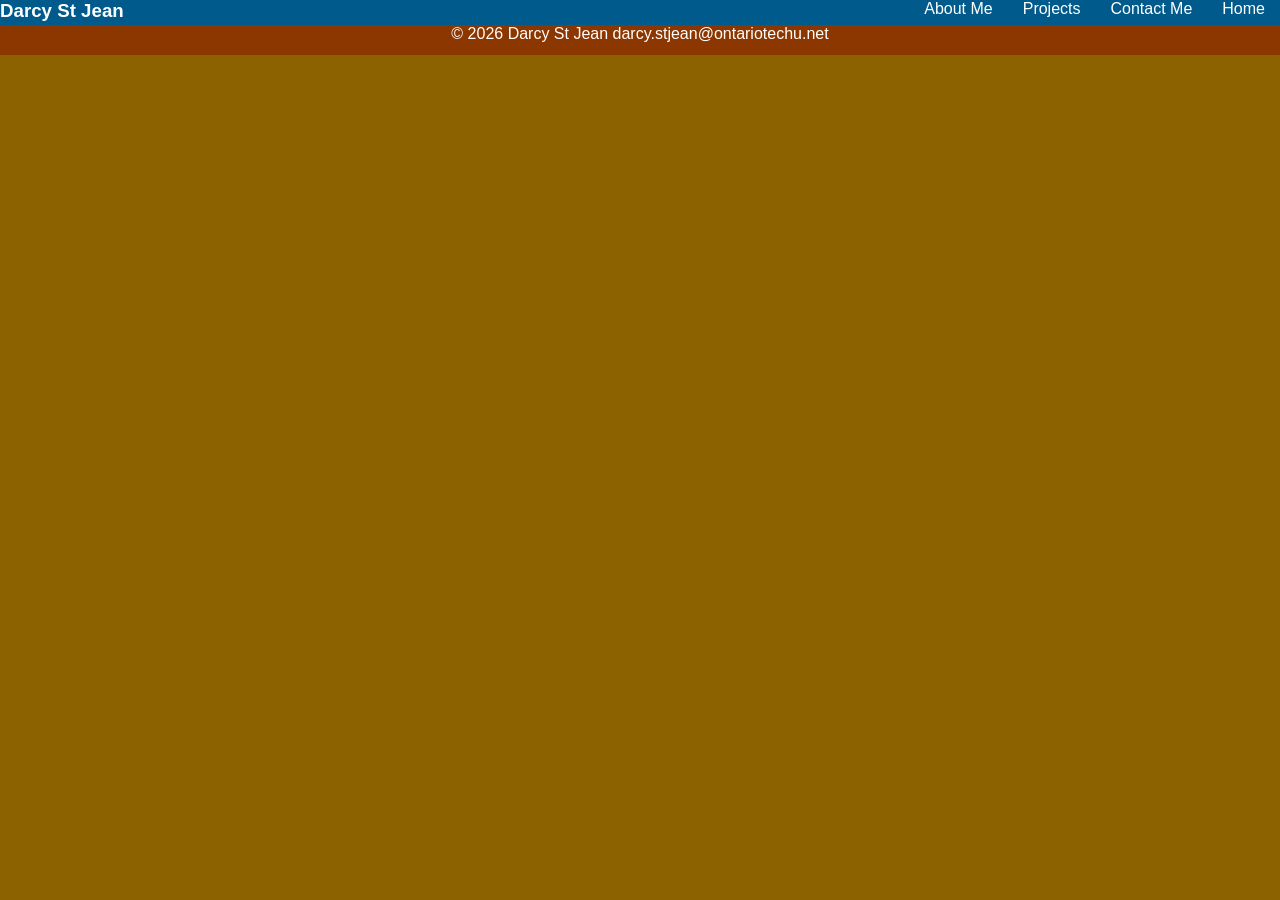
==== about_me.html @ c2d51aea "second commit" ====
<!--The HTML5 doctype declaration is very simple-->
<!DOCTYPE HTML>
<!--All page content is inside the HTML element-->
<html>
<!--Head element content is not visible in a browser window-->

<head>
    <!--The UTF-8 character set provides the most support for all symbols and
characters-->
    <meta charset="UTF-8">
    <title>Darcy St Jean Portfolio</title>
    <!-- The following line links to our style sheet file-->
    <link rel="stylesheet" type="text/css" href="style.css">
</head>
<!--Content visible in the browser's window is inside the HTML element-->

<body>
    <header>
        <!--navbar containing links to other pages-->
        <nav>
            <h3>Darcy St Jean</h3>
            <a href="index.html">Home</a>
            <a href="contact.html">Contact Me</a>
            <a href="projects.html">Projects</a>
            <a href="about_me.html">About Me</a>
        </nav>
    </header>
    <div id="page-content-pc">
        <div id="left-column">
            <article>
                <section></section>
            </article>
        </div>
        <div id="right-column">
        </div>
    </div>
    <footer id="footer">
        © 2026 Darcy St Jean <email>darcy.stjean@ontariotechu.net</email>
    </footer>
</body>

</html>
---- style.css ----
@charset "UTF-8";
/* CSS Document */
/* The body tag style applies to all elements on the page */
body {
background-color: #8C6100;
font-family: Verdana, Geneva, Arial, sans-serif;
padding:0px;
margin:0px;
}

#right-column
{
    float:right;
    width:600px;
    background-color:aliceblue;
}

#left-column
{
    float: left;
    width: 360px;
    background-color: beige;
}

#page-content-pc{
    width: 960px;
    margin: auto;
}

/* This clear class style terminates float */
.clear{
clear: both;
}

header{
    height: 25px;
    background-color: #005A8C;
    color: white;
}

header nav a{
    float: right;
    margin: 0 15px;
    color: white;
    text-decoration: none;
}

header nav h3{
    float: left;
    margin: auto;
}

footer{
    background-color: #8C3600;
    color: white;
    height: 30px;
    text-align: center;
}
    
#contact{
    text-align: center;
    background: #005A8C;
    background: -moz-linear-gradient(top, #005A8C 0%, #80D2FF 100%);
    background: -webkit-linear-gradient(top, #005A8C 0%, #80D2FF 100%);
    background: -o-linear-gradient(top, #005A8C 0%, #80D2FF 100%);
    background: linear-gradient(top, #005A8C 0%, #80D2FF 100%);
    margin: auto;
    color: white;
}
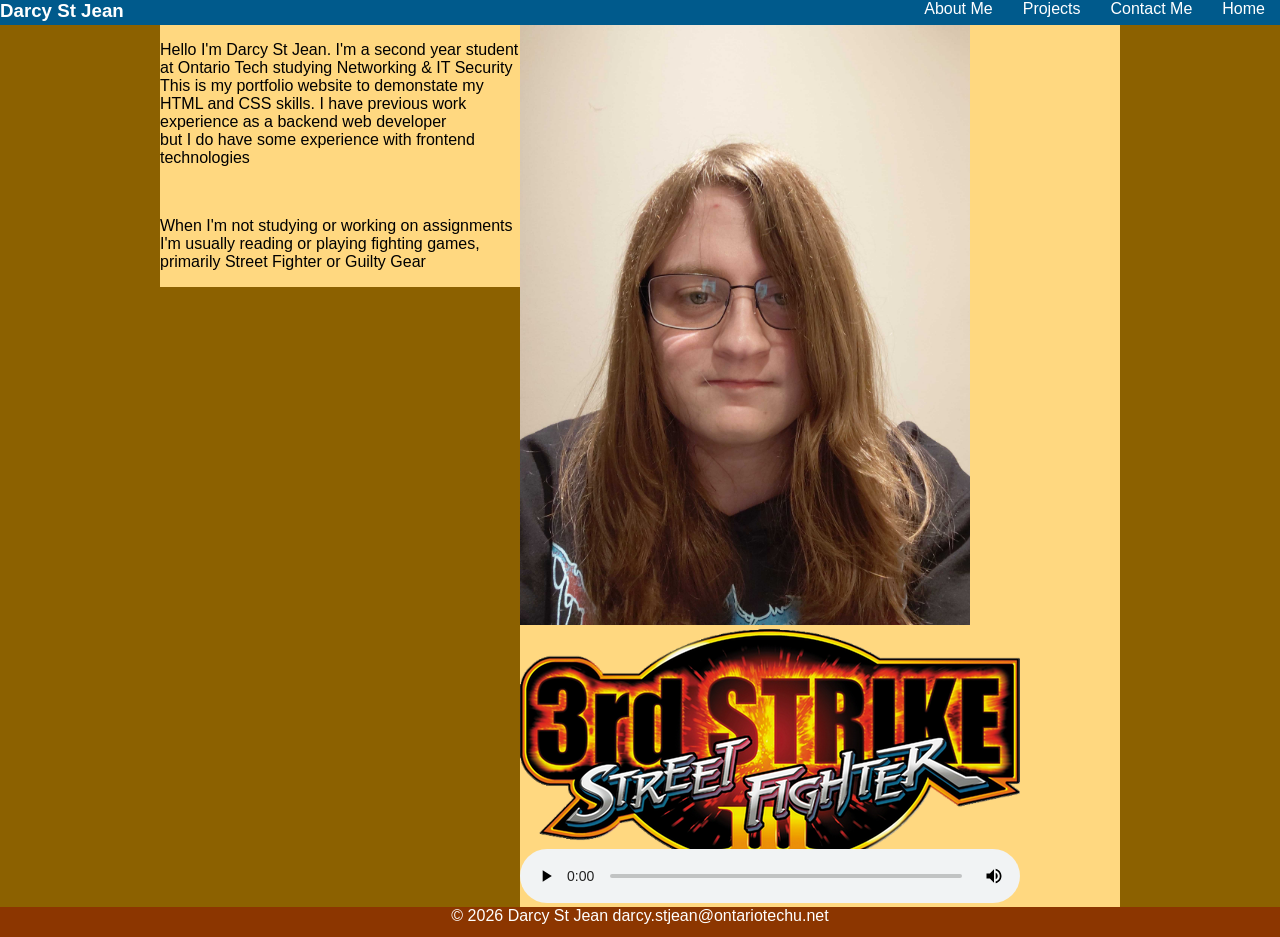
==== commit 3ebd2865: "third commit" ====
--- a/about_me.html
+++ b/about_me.html
@@ -25,16 +25,32 @@
             <a href="about_me.html">About Me</a>
         </nav>
     </header>
-    <div id="page-content-pc">
+    <div id="page-content">
         <div id="left-column">
             <article>
-                <section></section>
+                <section>
+                    <p>Hello I'm Darcy St Jean. I'm a second year student at Ontario Tech studying Networking & IT
+                        Security<br>
+                        This is my portfolio website to demonstate my HTML and CSS skills. I have previous work
+                        experience as a backend web developer<br>
+                        but I do have some experience with frontend technologies</p>
+                </section>
+                <br>
+                <section>
+                    <p>When I'm not studying or working on assignments I'm usually reading or playing fighting games,
+                        primarily Street Fighter or Guilty Gear</p>
+                </section>
             </article>
         </div>
         <div id="right-column">
+            <img src="picture.jpg">
+            <video preload controls poster="sf3 thumbnail.png">
+                <source src="video.mp4" type="video/mp4">
+                <source src="video.ogv" type="video/ogg">
+            </video>
         </div>
     </div>
-    <footer id="footer">
+    <footer id="footer" class="clear">
         © 2026 Darcy St Jean <email>darcy.stjean@ontariotechu.net</email>
     </footer>
 </body>
--- a/style.css
+++ b/style.css
@@ -12,17 +12,23 @@
 {
     float:right;
     width:600px;
-    background-color:aliceblue;
+    margin: auto;
+    background-color: #FFD880;
 }
 
+#right-column img{
+    width: 450px;
+}
 #left-column
 {
     float: left;
     width: 360px;
-    background-color: beige;
+    margin: auto;
+    background-color: #FFD880;
 }
 
-#page-content-pc{
+
+#page-content{
     width: 960px;
     margin: auto;
 }
@@ -56,7 +62,12 @@
     height: 30px;
     text-align: center;
 }
-    
+ 
+#about{
+    color: white;
+
+}
+
 #contact{
     text-align: center;
     background: #005A8C;
@@ -66,4 +77,12 @@
     background: linear-gradient(top, #005A8C 0%, #80D2FF 100%);
     margin: auto;
     color: white;
+}
+
+#about-me-gradient{
+    background: -moz-linear-gradient(left, #005A8C 0%, #80D2FF 100%);
+    background: -webkit-linear-gradient(left, #005A8C 0%, #80D2FF 100%);
+    background: -o-linear-gradient(left, #005A8C 0%, #80D2FF 100%);
+    background: linear-gradient(left, #005A8C 0%, #80D2FF 100%);
+    margin: auto;
 }
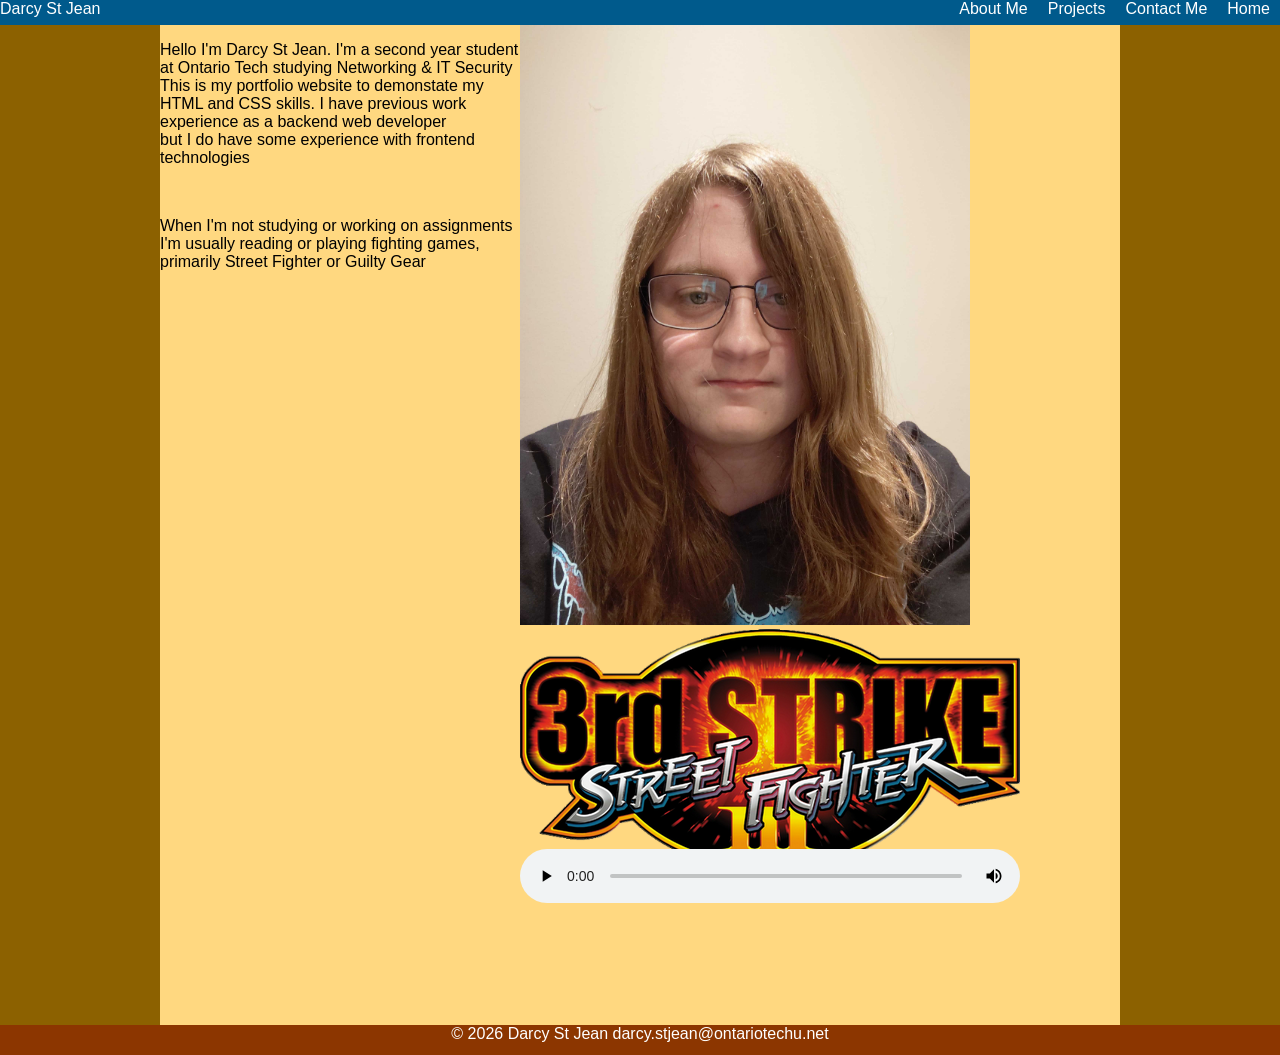
==== commit d7db0f89: "final commit" ====
--- a/about_me.html
+++ b/about_me.html
@@ -1,16 +1,22 @@
-<!--The HTML5 doctype declaration is very simple-->
+<!--HTML5 doctype declaration-->
 <!DOCTYPE HTML>
-<!--All page content is inside the HTML element-->
 <html>
-<!--Head element content is not visible in a browser window-->
 
 <head>
-    <!--The UTF-8 character set provides the most support for all symbols and
-characters-->
+    <!--defining charset, title, and links to stylesheets-->
     <meta charset="UTF-8">
     <title>Darcy St Jean Portfolio</title>
-    <!-- The following line links to our style sheet file-->
-    <link rel="stylesheet" type="text/css" href="style.css">
+    <!--Make device report screen width-->
+    <meta name="viewport" content="width=device-width">
+    <!--full screen style sheet-->
+    <link href="full.css" rel="stylesheet" type="text/css" media="only screen and
+(min-width:960px)">
+    <!-- tablet style sheet-->
+    <link href="tablet.css" rel="stylesheet" type="text/css" media="only screen and
+(min-width:481px) and (max-width:960px)">
+    <!-- phone style sheet-->
+    <link href="phone.css" rel="stylesheet" type="text/css" media="only screen and
+(max-width:480px)">
 </head>
 <!--Content visible in the browser's window is inside the HTML element-->
 
@@ -18,13 +24,14 @@
     <header>
         <!--navbar containing links to other pages-->
         <nav>
-            <h3>Darcy St Jean</h3>
+            <p>Darcy St Jean</p>
             <a href="index.html">Home</a>
             <a href="contact.html">Contact Me</a>
             <a href="projects.html">Projects</a>
             <a href="about_me.html">About Me</a>
         </nav>
     </header>
+    <!--page content formated to screen size-->
     <div id="page-content">
         <div id="left-column">
             <article>
@@ -43,15 +50,15 @@
             </article>
         </div>
         <div id="right-column">
-            <img src="picture.jpg">
-            <video preload controls poster="sf3 thumbnail.png">
+            <img src="picture.jpg" alt="A picture of me">
+            <video preload controls poster="sf3_thumbnail.png">
                 <source src="video.mp4" type="video/mp4">
                 <source src="video.ogv" type="video/ogg">
             </video>
         </div>
     </div>
     <footer id="footer" class="clear">
-        © 2026 Darcy St Jean <email>darcy.stjean@ontariotechu.net</email>
+        © 2026 Darcy St Jean darcy.stjean@ontariotechu.net
     </footer>
 </body>
 
--- a/full.css
+++ b/full.css
@@ -0,0 +1,98 @@
+@charset "UTF-8";
+/* CSS Document */
+/*applies background color and fonts as well as removes padding and margin from the edges of the page*/
+body {
+background-color: #8C6100;
+font-family: Verdana, Geneva, Arial, sans-serif;
+padding:0px;
+margin:0px;
+}
+
+/*floats column content to the right, sets a width of 600px and a height of 1000px*/
+#right-column
+{
+    float:right;
+    width:600px;
+    height: 1000px;
+    margin: auto;
+    background-color: #FFD880;
+}
+
+/*dictates size of image in the column*/
+#right-column img{
+    width: 450px;
+}
+
+/*floats column content to the left, sets a width of 360px and a height of 1000px*/
+#left-column
+{
+    float: left;
+    width: 360px;
+    height: 1000px;
+    margin: auto;
+    background-color: #FFD880;
+}
+
+/*designates a 960px wide area for page content*/
+#page-content{
+    width: 960px;
+    margin: auto;
+}
+
+/* This clear class style terminates float */
+.clear{
+clear: both;
+}
+
+/*sets header background color and height*/
+header{
+    height: 25px;
+    background-color: #005A8C;
+    color: white;
+}
+
+/*floats link content to the right when in a nav element inside a header*/
+header nav a{
+    float: right;
+    margin: 0 10px;
+    color: white;
+    text-decoration: none;
+}
+
+/*floats h3 content to the left when in a nav element in a header*/
+header nav p{
+    float: left;
+    margin: auto;
+}
+
+/*designates height, background, and text color for the footer*/
+footer{
+    background-color: #8C3600;
+    color: white;
+    height: 30px;
+    text-align: center;
+}
+
+/*aligns content within a contact form and places a gradient in the background*/
+#contact{
+    text-align: center;
+    background: #005A8C;
+    background: -moz-linear-gradient(top, #005A8C 0%, #80D2FF 100%);
+    background: -webkit-linear-gradient(top, #005A8C 0%, #80D2FF 100%);
+    background: -o-linear-gradient(top, #005A8C 0%, #80D2FF 100%);
+    background: linear-gradient(to top, #005A8C 0%, #80D2FF 100%);
+    margin: auto;
+    color: white;
+}
+
+.project{
+    height: 200px;
+    width: 200px;
+    float: left;
+    margin: 20px;
+    background: #005A8C;
+    background: -moz-linear-gradient(left, #005A8C 0%, #80D2FF 100%);
+    background: -webkit-linear-gradient(left, #005A8C 0%, #80D2FF 100%);
+    background: -o-linear-gradient(left, #005A8C 0%, #80D2FF 100%);
+    background: linear-gradient(to left, #005A8C 0%, #80D2FF 100%);
+}
--- a/tablet.css
+++ b/tablet.css
@@ -0,0 +1,102 @@
+@charset "UTF-8";
+/* CSS Document */
+/*applies background color and fonts as well as removes padding and margin from the edges of the page*/
+body {
+background-color: #8C6100;
+font-family: Verdana, Geneva, Arial, sans-serif;
+padding:0px;
+margin:0px;
+}
+
+/*floats column content to the right, sets a width of 600px and a height of 1000px*/
+#right-column
+{
+    width:480px;
+    height: 1000px;
+    margin: auto;
+    background-color: #FFD880;
+}
+
+/*dictates size of image in the column*/
+#right-column img{
+    width: 480px;
+}
+
+/*floats column content to the left, sets a width of 360px and a height of 1000px*/
+#left-column
+{
+    width: 480px;
+    margin: auto;
+    background-color: #FFD880;
+}
+
+/*designates a 960px wide area for page content*/
+#page-content{
+    width: 480px;
+    margin: auto;
+}
+
+/* This clear class style terminates float */
+.clear{
+clear: both;
+}
+
+/*sets header background color and height*/
+header{
+    height: 25px;
+    background-color: #005A8C;
+    color: white;
+}
+
+/*floats link content to the right when in a nav element inside a header*/
+header nav a{
+    float: right;
+    margin: 0 10px;
+    color: white;
+    text-decoration: none;
+}
+
+/*floats h3 content to the left when in a nav element in a header*/
+header nav p{
+    float: left;
+    margin: auto;
+}
+
+/*designates height, background, and text color for the footer*/
+footer{
+    background-color: #8C3600;
+    color: white;
+    height: 30px;
+    text-align: center;
+}
+
+/*aligns content within a contact form and places a gradient in the background*/
+#contact{
+    text-align: center;
+    background: #005A8C;
+    background: -moz-linear-gradient(top, #005A8C 0%, #80D2FF 100%);
+    background: -webkit-linear-gradient(top, #005A8C 0%, #80D2FF 100%);
+    background: -o-linear-gradient(top, #005A8C 0%, #80D2FF 100%);
+    background: linear-gradient(to top, #005A8C 0%, #80D2FF 100%);
+    margin: auto;
+    color: white;
+}
+
+/*organizes project boxes and appplies a gradient*/
+.project{
+    height: 200px;
+    width: 200px;
+    float: left;
+    margin: 20px;
+    background: #005A8C;
+    background: -moz-linear-gradient(left, #005A8C 0%, #80D2FF 100%);
+    background: -webkit-linear-gradient(left, #005A8C 0%, #80D2FF 100%);
+    background: -o-linear-gradient(left, #005A8C 0%, #80D2FF 100%);
+    background: linear-gradient(to left, #005A8C 0%, #80D2FF 100%);
+}
+
+/*makes button bigger for phone and tablet users*/
+#form-button{
+    height: 50px;
+    width: 80px;
+}
--- a/phone.css
+++ b/phone.css
@@ -0,0 +1,102 @@
+@charset "UTF-8";
+/* CSS Document */
+/*applies background color and fonts as well as removes padding and margin from the edges of the page*/
+body {
+background-color: white;
+font-family: Verdana, Geneva, Arial, sans-serif;
+padding:0px;
+margin:0px;
+}
+
+/*floats column content to the right, sets a width of 600px and a height of 1000px*/
+#right-column
+{
+    width:480px;
+    height: 1000px;
+    margin: auto;
+    background-color: #FFD880;
+}
+
+/*dictates size of image in the column*/
+#right-column img{
+    width: 480px;
+}
+
+/*floats column content to the left, sets a width of 360px and a height of 1000px*/
+#left-column
+{
+    width: 480px;
+    margin: auto;
+    background-color: #FFD880;
+}
+
+/*designates a 480px wide area for page content*/
+#page-content{
+    width: 480px;
+    margin: auto;
+}
+
+/* This clear class style terminates float */
+.clear{
+clear: both;
+}
+
+/*sets header background color and height*/
+header{
+    height: 25px;
+    background-color: #005A8C;
+    color: white;
+}
+
+/*floats link content to the right when in a nav element inside a header*/
+header nav a{
+    float: right;
+    margin: 0 10px;
+    color: white;
+    text-decoration: none;
+}
+
+/*floats h3 content to the left when in a nav element in a header*/
+header nav p{
+    float: left;
+
+    margin: auto;
+}
+
+/*designates height, background, and text color for the footer*/
+footer{
+    background-color: #8C3600;
+    color: white;
+    height: 30px;
+    text-align: center;
+}
+
+/*aligns content within a contact form and places a gradient in the background*/
+#contact{
+    text-align: center;
+    background: #005A8C;
+    background: -moz-linear-gradient(top, #005A8C 0%, #80D2FF 100%);
+    background: -webkit-linear-gradient(top, #005A8C 0%, #80D2FF 100%);
+    background: -o-linear-gradient(top, #005A8C 0%, #80D2FF 100%);
+    background: linear-gradient(to top, #005A8C 0%, #80D2FF 100%);
+    margin: auto;
+    color: white;
+}
+
+/*organizes project boxes and appplies a gradient*/
+.project{
+    height: 200px;
+    width: 200px;
+    margin: 20px;
+    background: #005A8C;
+    background: -moz-linear-gradient(left, #005A8C 0%, #80D2FF 100%);
+    background: -webkit-linear-gradient(left, #005A8C 0%, #80D2FF 100%);
+    background: -o-linear-gradient(left, #005A8C 0%, #80D2FF 100%);
+    background: linear-gradient(to left, #005A8C 0%, #80D2FF 100%);
+}
+
+/*makes button bigger for phone and tablet users*/
+#form-button{
+    height: 50px;
+    width: 80px;
+}
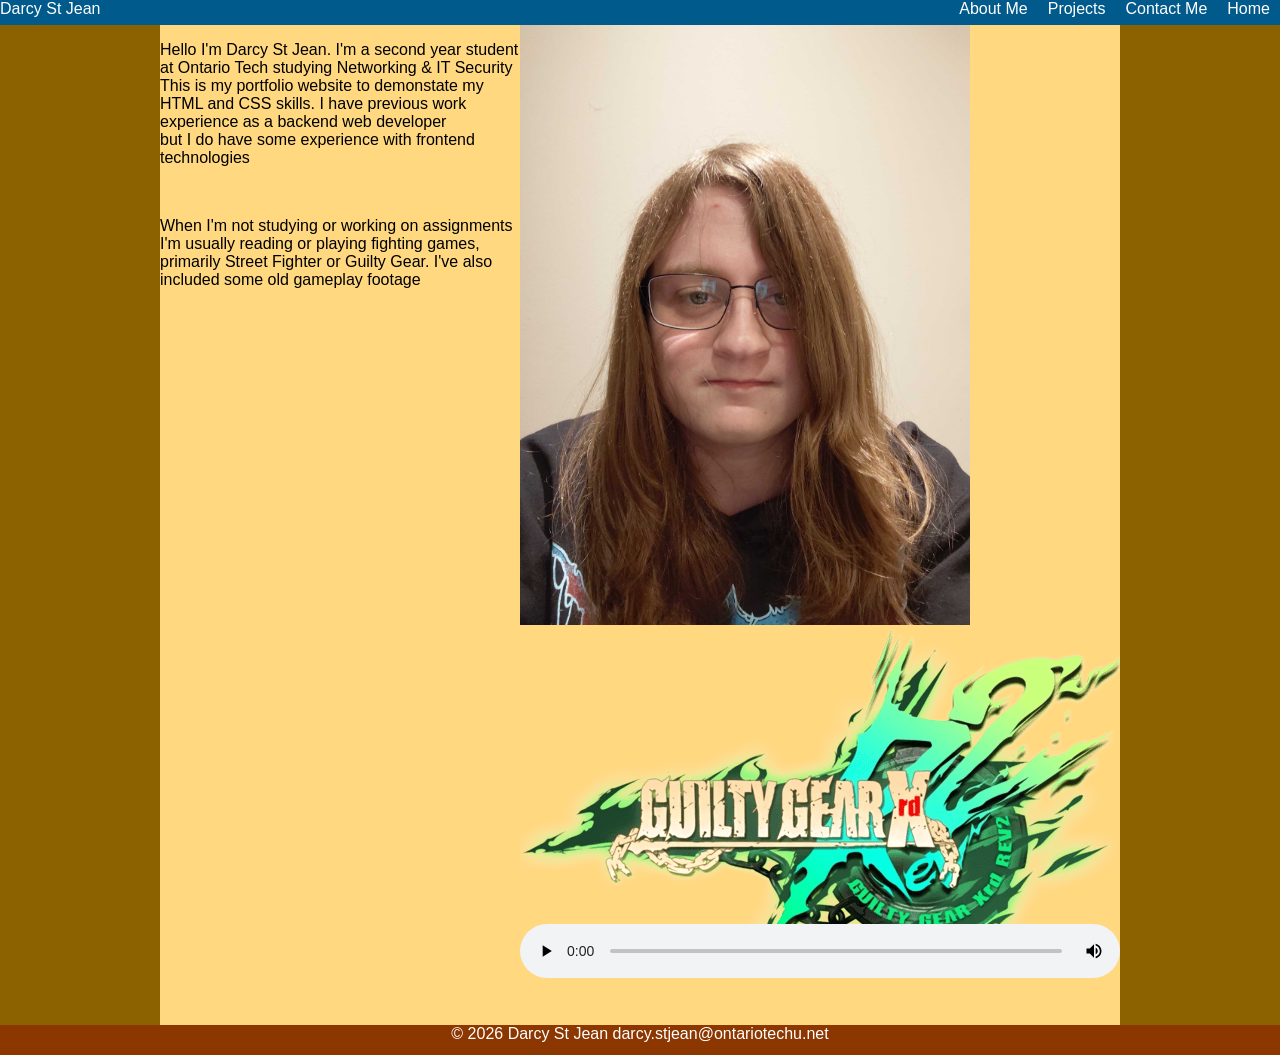
==== commit b220d975: "final commit" ====
--- a/about_me.html
+++ b/about_me.html
@@ -45,13 +45,13 @@
                 <br>
                 <section>
                     <p>When I'm not studying or working on assignments I'm usually reading or playing fighting games,
-                        primarily Street Fighter or Guilty Gear</p>
+                        primarily Street Fighter or Guilty Gear. I've also included some old gameplay footage</p>
                 </section>
             </article>
         </div>
         <div id="right-column">
             <img src="picture.jpg" alt="A picture of me">
-            <video preload controls poster="sf3_thumbnail.png">
+            <video preload controls poster="GGXrdR2_Logo.png">
                 <source src="video.mp4" type="video/mp4">
                 <source src="video.ogv" type="video/ogg">
             </video>
